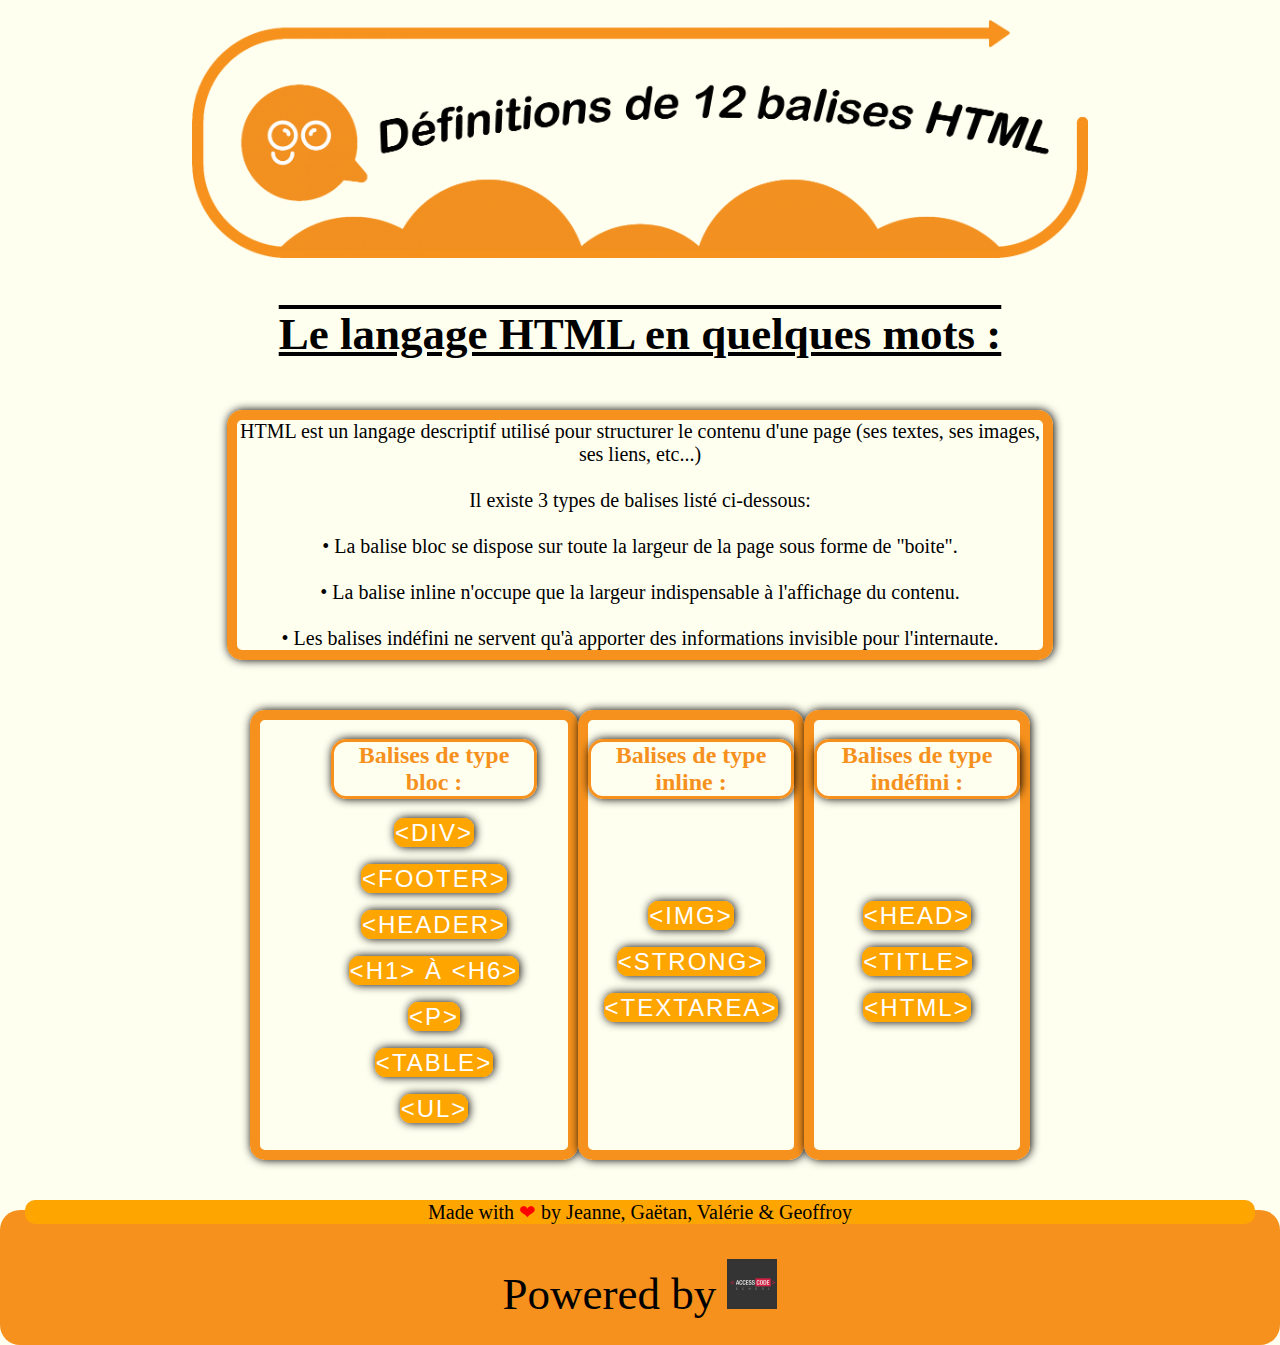
==== index.html @ 4d2b9c12 "Initialisation du projet" ====
<!DOCTYPE html>
	<html lang="fr">
	<head>
		<meta charset="UTF-8">
		<meta name="description" content="Définitions de 12 balises HTML">
		<meta name="keywords" content="Définitions de 12 balises HTML, footer, header, div, textarea, head, title, html, p, ul, table, img et h1 à h6.">
		<link rel="stylesheet" type="text/css" href="index_style.css">
		<link rel="icon" type="image/ico" href="media/favicon.ico" />
		<Title>Définitions de 12 balises HTML</title>
		</head>
		<body>
			<header class="header_index_html">
				<h1 class="hiden_h1">Définitions de 12 balises HTML</h1>
				<img class="banniere_index_html" src="media/banniere.png" width="1920" height="509" alt="Banniere orange indiquant définitions de 12 balises HTML">
			</header>

			<h2 class="title_h2">Le langage HTML en quelques mots :</h2>
			<p class="desc_html">HTML est un langage descriptif utilisé pour structurer le contenu d'une page (ses textes, ses images, ses liens, etc...)
				<br><br>Il existe 3 types de balises listé ci-dessous:
				<br><br>• La balise bloc se dispose sur toute la largeur de la page sous forme de "boite".
				<br><br>• La balise inline n'occupe que la largeur indispensable à l'affichage du contenu.
				<br><br>• Les balises indéfini ne servent qu'à apporter des informations invisible pour l'internaute.</p>
			<!-- Début container parent -->
			<main class="container_block">
				<!-- Début item enfant (item_block) -->
				<section class="item_block">
					<ul>
					<h2 class="title_block" class="button">Balises de type <br>bloc :</h2>
					<center>
					<li style="list-style-type:none"><a href="div.html" class="button">&lt;div&gt;</a></li>
					<br><li style="list-style-type:none"><a href="footer.html" class="button">&lt;footer&gt;</a></li>
					<br><li style="list-style-type:none"><a href="header.html" class="button">&lt;header&gt;</a></li>
					<br><li style="list-style-type:none"><a href="h1ah6.html" class="button">&lt;h1&gt; à &lt;h6&gt;</a></li>
					<br><li style="list-style-type:none"><a href="p.html" class="button">&lt;p&gt;</a></li>
					<br><li style="list-style-type:none"><a href="table.html" class="button">&lt;table&gt;</a></li>
					<br><li style="list-style-type:none"><a href="ul.html" class="button">&lt;ul&gt;</a></li>
					</center>
					</ul>
					
				</section>
				<!-- Fin item enfant (item_block) -->
				<!-- Début item enfant (item_inline) -->
				<section class="item_inline">
					<div>
					<h2 class="title_inline">Balises de type <br>inline :</h2>
						<div class="button_inline">
							<a href="img.html" class="button button_margin">&lt;img&gt;</a>
							<br><br><a href="strong.html" class="button button_margin">&lt;strong&gt;</a>
							<br><br><a href="textarea.html" class="button button_margin">&lt;textarea&gt;</a>
						</div>
					</div>
				</section>
				<!-- Fin item enfant (item_inline) -->
				<!-- Début item enfant (item_indefinite) -->
				<section class="item_indefinite">
					<div>
					<h2 class="title_indefinite">Balises de type indéfini :</h2>
						<div class="button_inline">
							<a href="head.html" class="button button_margin">&lt;head&gt;</a></li>
							<br><br><a href="title.html" class="button button_margin">&lt;title&gt;</a></li>
							<br><br><a href="html.html" class="button button_margin">&lt;html&gt;</a></li>
						</div>
					</div>
				</section>
				<!-- Fin item enfant (item_indefinite) -->
			</main>
			<!-- Fin container parent -->
			<footer>
				<p class="made_with_love">Made with <span class="coeur">❤</span> by <a href="https://jeannet.promo-23.codeur.online/avatar/" target="_blank" class="name_link">Jeanne,</a> <a href="https://emondg.promo-23.codeur.online/avatar/" target="_blank" class="name_link">Gaëtan,</a> <a href="https://valerieh.promo-23.codeur.online/avatarvh/" target="_blank" class="name_link">Valérie</a> & <a href="https://geoffroyc.promo-23.codeur.online/avatar/" target="_blank" class="name_link">Geoffroy</a></p>
				<p class="bottom_link">
				Powered by <a href="http://www.accesscodeschool.fr/" target="_blank"><img class="acs_logo" src="media/acs.jpg" width="400" height="400" alt="Access code school logo"></a>
				</p>
			</footer>



		</body>
	</html>
---- index_style.css ----
html {
	margin: 0;
	padding: 0;
}

body {
	margin: 0;
	padding: 0;
	width: 100%;
	background-color: ivory;
}

.header_index_html {
	margin:0;
	padding:0;
}

.banniere_index_html {
	width: 70%;
	height: 70%;
	display: block;
	margin-left: auto;
	margin-right: auto;
	margin-top: 20px;

}

.hiden_h1 {
	display: none;

}
/* Début flex-box container */
.container_block {
	display: flex;
	height: 450px;
	margin-right: 250px;
	margin-left: 250px;
	justify-content: space-evenly;
}
/* Fin flex-box container */
/* Début flex-box enfant */
.item_block {
	width: 450px;
	border-radius: 15px;
	border: solid;
	border-width: 10px;
	border-color: #f6911d;
	box-shadow: black 1px 0 10px;
}

.title_block {
	text-align: center;
	border: solid;
	color: #f6911d;
	width: 200px;
	margin-right: auto;
	margin-left: auto;
	box-shadow: black 1px 0 10px;
	border-radius: 15px;
}

.item_inline {
	width: 225px;
	border-radius: 15px;
	border: solid;
	border-width: 10px;
	border-color: #f6911d;
	box-shadow: black 1px 0 10px;
}

.title_inline {
	text-align: center;
	border: solid;
	color: #f6911d;
	width: 200px;
	margin-right: auto;
	margin-left: auto;
	box-shadow: black 1px 0 10px;
	border-radius: 15px;

}

.item_indefinite {
	width: 225px;
	border-radius: 15px;
	border: solid;
	border-width: 10px;
	border-color: #f6911d;
	box-shadow: black 1px 0 10px;
}

.title_indefinite {
	text-align: center;
	border: solid;
	color: #f6911d;
	width: 200px;
	margin-right: auto;
	margin-left: auto;
	box-shadow: black 1px 0 10px;
	border-radius: 15px;

}
/* Fin de flex-box enfant */
footer {
	background-color: #f6911d;
	margin: 0;
	margin-top: 50px;
	padding: 25px;

	border-radius: 20px;
}

.bottom_link {
	margin: 0;
	text-align: center;
	font-size: 45px;
}

.made_with_love {
	position: relative;
	text-align: center;
	margin: 0px;
	bottom: 35px;
	background-color: orange;
	border-radius: 10px;
	font-size: 20px;
}

.coeur {
	color: red;
	
}

.acs_logo {
	position: block;
	width: 50px;
	height: 50px;
	text-align: center;
}

.title_h2 {
	text-align: center;
	margin-top: 50px;
	font-size: 45px;
	color: black;
	text-decoration: underline overline;
	
}

.desc_html {
	text-align: center;
	margin-bottom: 50px;
	margin-top: 50px;
	margin-right: auto;
	margin-left: auto;
	border: solid;
	border-width: 10px;
	border-color: #f6911d;
	box-shadow: black 1px 0 10px;
	width: 63%;
	border-radius: 15px;
	font-size: 20px;
	color: black;
}

.name_link {
	text-decoration: none;
	color: black;
}

.name_link:hover {
	color: white;
}


/* Début CSS pour les boutons */

@import url(https://fonts.googleapis.com/css?family=Nunito:300);

.button
{
  text-transform: uppercase;
  text-decoration: none;
  text-align: center;
  letter-spacing: 2px;
  text-align: center;

  font-size: 24px;
  font-family: "Arial", sans-serif;
  font-weight: 300;
  
  width: 220px;
  height:30px;
  margin-top: 50%;
  margin-bottom: 50%;
  

  background: orange;
  border: 1px solid orange;
  border-radius: 10px;
  color: #FFF;
  overflow: hidden;
  box-shadow: black 1px 0 10px;
  
  transition: all 0.5s;
}

.button:hover, .button:active 
{
  text-decoration: none;
  color: #f6911d;
  border-color: #f6911d;
  background: #FFF;
}

.button_inline {
	text-align: center;
	margin-top: 50%;
	margin-bottom: 50%;
}

.button.button_margin {
	margin-top: 50px;

}
/* Fin CSS pour les boutons */
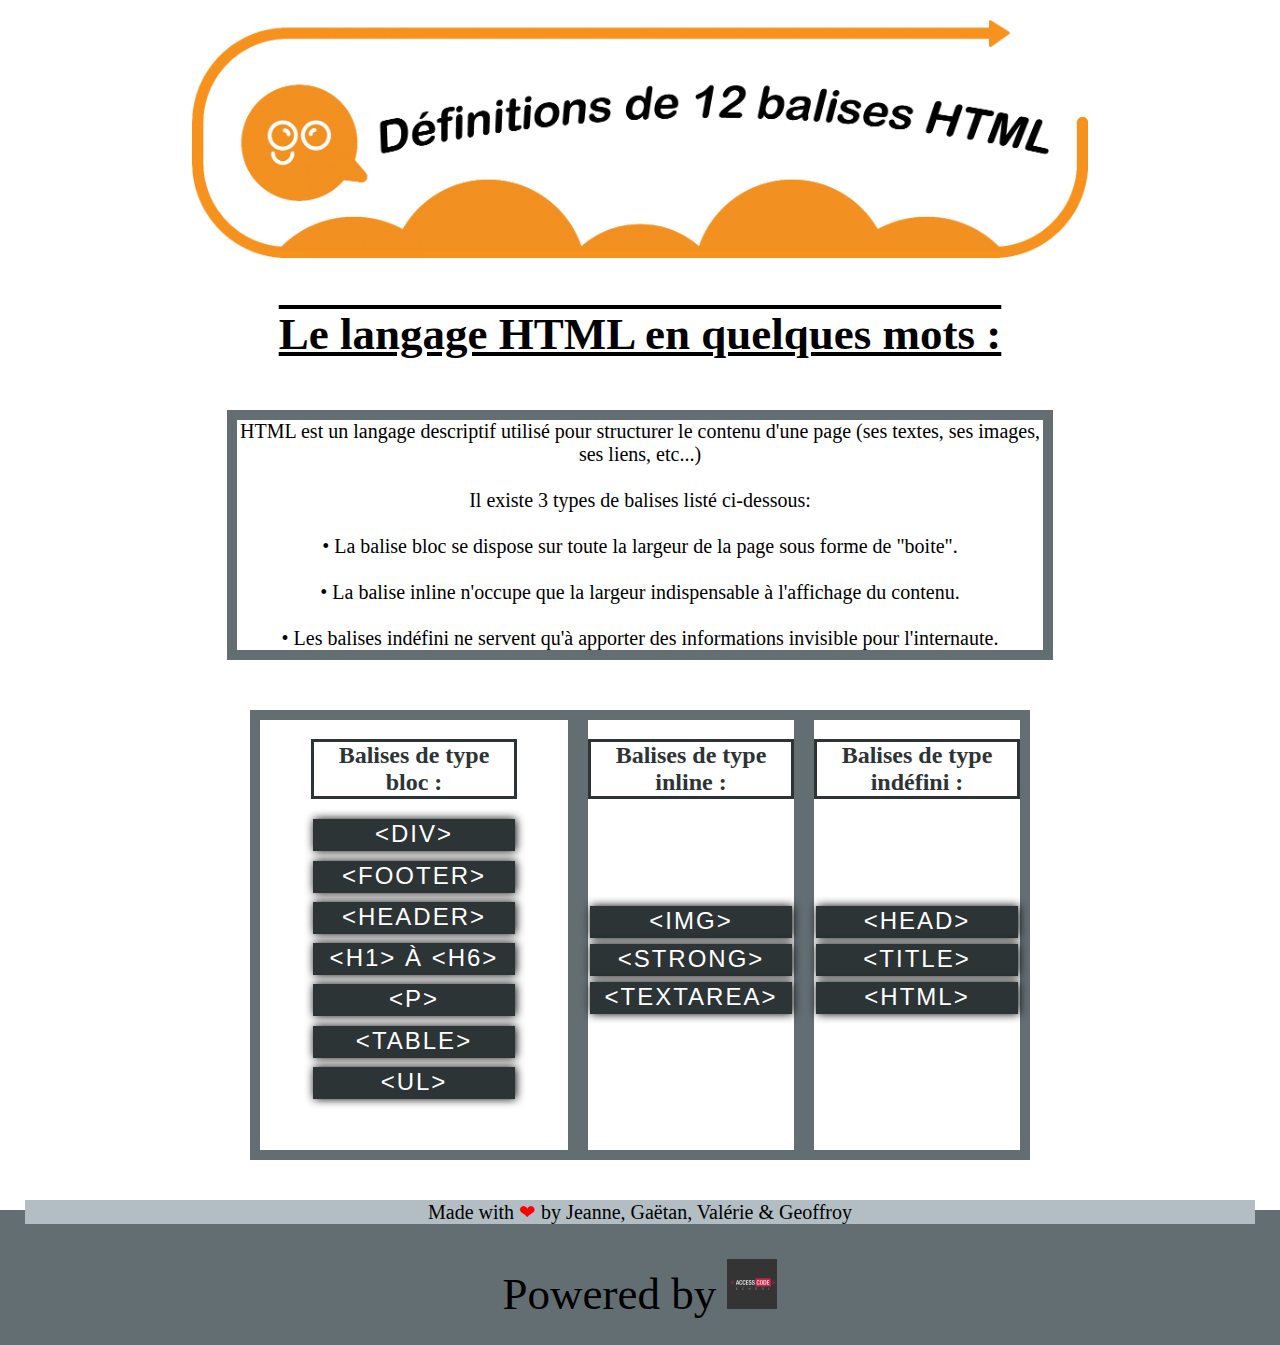
==== commit d32c31e2: "CSS + HTML" ====
--- a/index.html
+++ b/index.html
@@ -26,28 +26,27 @@
 				<section class="item_block">
 					<ul>
 					<h2 class="title_block" class="button">Balises de type <br>bloc :</h2>
-					<center>
 					<li style="list-style-type:none"><a href="div.html" class="button">&lt;div&gt;</a></li>
-					<br><li style="list-style-type:none"><a href="footer.html" class="button">&lt;footer&gt;</a></li>
-					<br><li style="list-style-type:none"><a href="header.html" class="button">&lt;header&gt;</a></li>
-					<br><li style="list-style-type:none"><a href="h1ah6.html" class="button">&lt;h1&gt; à &lt;h6&gt;</a></li>
-					<br><li style="list-style-type:none"><a href="p.html" class="button">&lt;p&gt;</a></li>
-					<br><li style="list-style-type:none"><a href="table.html" class="button">&lt;table&gt;</a></li>
-					<br><li style="list-style-type:none"><a href="ul.html" class="button">&lt;ul&gt;</a></li>
-					</center>
+					<li style="list-style-type:none"><a href="footer.html" class="button">&lt;footer&gt;</a></li>
+					<li style="list-style-type:none"><a href="header.html" class="button">&lt;header&gt;</a></li>
+					<li style="list-style-type:none"><a href="h1ah6.html" class="button">&lt;h1&gt; à &lt;h6&gt;</a></li>
+					<li style="list-style-type:none"><a href="p.html" class="button">&lt;p&gt;</a></li>
+					<li style="list-style-type:none"><a href="table.html" class="button">&lt;table&gt;</a></li>
+					<li style="list-style-type:none"><a href="ul.html" class="button">&lt;ul&gt;</a></li>
 					</ul>
 					
 				</section>
 				<!-- Fin item enfant (item_block) -->
 				<!-- Début item enfant (item_inline) -->
 				<section class="item_inline">
-					<div>
+						<div>
 					<h2 class="title_inline">Balises de type <br>inline :</h2>
-						<div class="button_inline">
-							<a href="img.html" class="button button_margin">&lt;img&gt;</a>
-							<br><br><a href="strong.html" class="button button_margin">&lt;strong&gt;</a>
-							<br><br><a href="textarea.html" class="button button_margin">&lt;textarea&gt;</a>
-						</div>
+						<ul class="button_inline center">
+							<li style="list-style-type:none"><a href="img.html" class="button button_margin">&lt;img&gt;</a></li>
+							<li style="list-style-type:none"><a href="strong.html" class="button">&lt;strong&gt;</a></li>
+							<li style="list-style-type:none"><a href="textarea.html" class="button">&lt;textarea&gt;</a></li>
+						
+						</ul>
 					</div>
 				</section>
 				<!-- Fin item enfant (item_inline) -->
@@ -55,11 +54,11 @@
 				<section class="item_indefinite">
 					<div>
 					<h2 class="title_indefinite">Balises de type indéfini :</h2>
-						<div class="button_inline">
-							<a href="head.html" class="button button_margin">&lt;head&gt;</a></li>
-							<br><br><a href="title.html" class="button button_margin">&lt;title&gt;</a></li>
-							<br><br><a href="html.html" class="button button_margin">&lt;html&gt;</a></li>
-						</div>
+						<ul class="button_inline center">
+							<li style="list-style-type:none"><a href="head.html" class="button button_margin">&lt;head&gt;</a></li>
+							<li style="list-style-type:none"><a href="title.html" class="button button_margin">&lt;title&gt;</a></li>
+							<li style="list-style-type:none"><a href="html.html" class="button button_margin">&lt;html&gt;</a></li>
+						</ul>
 					</div>
 				</section>
 				<!-- Fin item enfant (item_indefinite) -->
--- a/index_style.css
+++ b/index_style.css
@@ -7,7 +7,6 @@
 	margin: 0;
 	padding: 0;
 	width: 100%;
-	background-color: ivory;
 }
 
 .header_index_html {
@@ -41,73 +40,59 @@
 /* Début flex-box enfant */
 .item_block {
 	width: 450px;
-	border-radius: 15px;
-	border: solid;
-	border-width: 10px;
-	border-color: #f6911d;
-	box-shadow: black 1px 0 10px;
+	border: solid;
+	border-width: 10px;
+	border-color: #636e72;
 }
 
 .title_block {
 	text-align: center;
 	border: solid;
-	color: #f6911d;
+	color: #2d3436;
 	width: 200px;
 	margin-right: auto;
 	margin-left: auto;
-	box-shadow: black 1px 0 10px;
-	border-radius: 15px;
 }
 
 .item_inline {
 	width: 225px;
-	border-radius: 15px;
-	border: solid;
-	border-width: 10px;
-	border-color: #f6911d;
-	box-shadow: black 1px 0 10px;
+	border: solid;
+	border-width: 10px;
+	border-color: #636e72;
 }
 
 .title_inline {
 	text-align: center;
 	border: solid;
-	color: #f6911d;
+	color: #2d3436;
 	width: 200px;
 	margin-right: auto;
 	margin-left: auto;
-	box-shadow: black 1px 0 10px;
-	border-radius: 15px;
 
 }
 
 .item_indefinite {
 	width: 225px;
-	border-radius: 15px;
-	border: solid;
-	border-width: 10px;
-	border-color: #f6911d;
-	box-shadow: black 1px 0 10px;
+	border: solid;
+	border-width: 10px;
+	border-color: #636e72;
 }
 
 .title_indefinite {
 	text-align: center;
 	border: solid;
-	color: #f6911d;
+	color: #2d3436;
 	width: 200px;
 	margin-right: auto;
 	margin-left: auto;
-	box-shadow: black 1px 0 10px;
-	border-radius: 15px;
 
 }
 /* Fin de flex-box enfant */
 footer {
-	background-color: #f6911d;
+	background-color: #636e72;
 	margin: 0;
 	margin-top: 50px;
 	padding: 25px;
-
-	border-radius: 20px;
 }
 
 .bottom_link {
@@ -121,8 +106,7 @@
 	text-align: center;
 	margin: 0px;
 	bottom: 35px;
-	background-color: orange;
-	border-radius: 10px;
+	background-color: #b2bec3;
 	font-size: 20px;
 }
 
@@ -155,10 +139,8 @@
 	margin-left: auto;
 	border: solid;
 	border-width: 10px;
-	border-color: #f6911d;
-	box-shadow: black 1px 0 10px;
+	border-color: #636e72;
 	width: 63%;
-	border-radius: 15px;
 	font-size: 20px;
 	color: black;
 }
@@ -189,38 +171,42 @@
   font-family: "Arial", sans-serif;
   font-weight: 300;
   
-  width: 220px;
   height:30px;
-  margin-top: 50%;
-  margin-bottom: 50%;
   
 
-  background: orange;
-  border: 1px solid orange;
-  border-radius: 10px;
+  background: #2d3436;
+  border: 1px solid #2d3436;
   color: #FFF;
   overflow: hidden;
   box-shadow: black 1px 0 10px;
   
   transition: all 0.5s;
+  display: block;
+  width: 200px;
+  margin: auto;
 }
 
 .button:hover, .button:active 
 {
   text-decoration: none;
-  color: #f6911d;
-  border-color: #f6911d;
+  color: #2d3436;
+  border-color: #2d3436;
   background: #FFF;
 }
 
 .button_inline {
 	text-align: center;
-	margin-top: 50%;
-	margin-bottom: 50%;
-}
-
-.button.button_margin {
-	margin-top: 50px;
-
+}
+
+ul {
+	padding: 0;
+}
+
+li {
+	margin-top: 3%;
+}
+
+.center {
+	padding-top: 39%;
 }
 /* Fin CSS pour les boutons */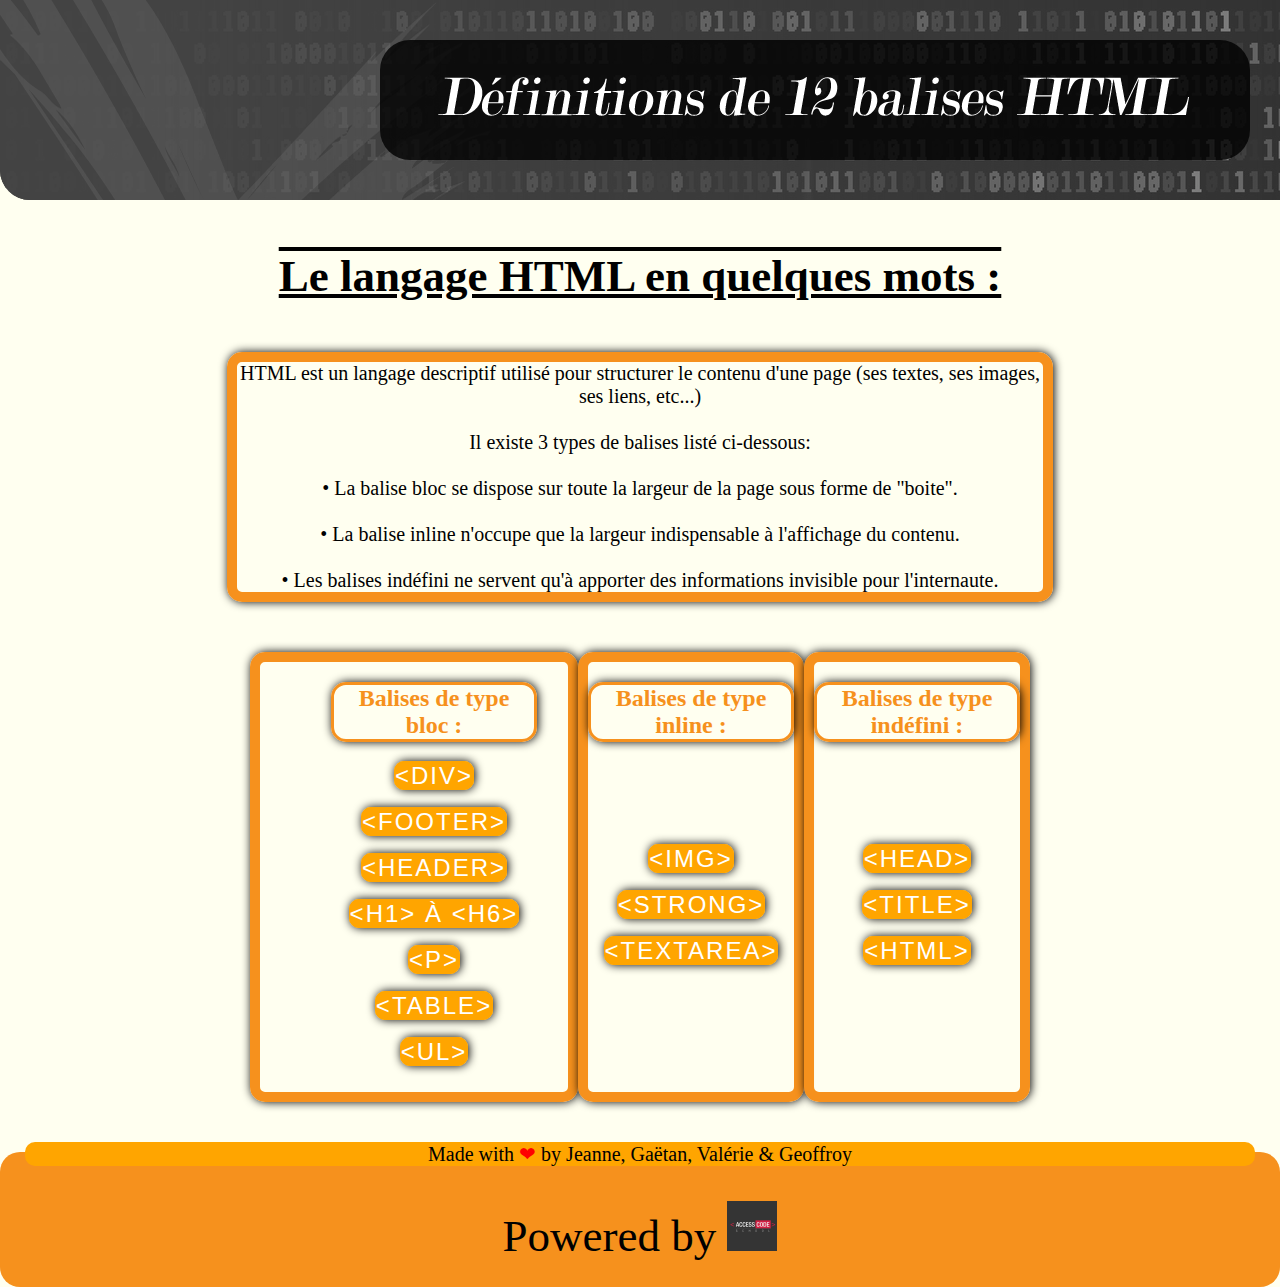
==== commit 32fa3b0b: "modification banniere" ====
--- a/index.html
+++ b/index.html
@@ -9,11 +9,15 @@
 		<Title>Définitions de 12 balises HTML</title>
 		</head>
 		<body>
-			<header class="header_index_html">
-				<h1 class="hiden_h1">Définitions de 12 balises HTML</h1>
-				<img class="banniere_index_html" src="media/banniere.png" width="1920" height="509" alt="Banniere orange indiquant définitions de 12 balises HTML">
+			<div class="background_body"></div>
+			<header class="header_index_html">	
 			</header>
 
+			<div class="background">
+				<div class="banniere">
+					<div class="text_banner1"></div>
+				</div>
+			</div>
 			<h2 class="title_h2">Le langage HTML en quelques mots :</h2>
 			<p class="desc_html">HTML est un langage descriptif utilisé pour structurer le contenu d'une page (ses textes, ses images, ses liens, etc...)
 				<br><br>Il existe 3 types de balises listé ci-dessous:
@@ -26,27 +30,28 @@
 				<section class="item_block">
 					<ul>
 					<h2 class="title_block" class="button">Balises de type <br>bloc :</h2>
+					<center>
 					<li style="list-style-type:none"><a href="div.html" class="button">&lt;div&gt;</a></li>
-					<li style="list-style-type:none"><a href="footer.html" class="button">&lt;footer&gt;</a></li>
-					<li style="list-style-type:none"><a href="header.html" class="button">&lt;header&gt;</a></li>
-					<li style="list-style-type:none"><a href="h1ah6.html" class="button">&lt;h1&gt; à &lt;h6&gt;</a></li>
-					<li style="list-style-type:none"><a href="p.html" class="button">&lt;p&gt;</a></li>
-					<li style="list-style-type:none"><a href="table.html" class="button">&lt;table&gt;</a></li>
-					<li style="list-style-type:none"><a href="ul.html" class="button">&lt;ul&gt;</a></li>
+					<br><li style="list-style-type:none"><a href="footer.html" class="button">&lt;footer&gt;</a></li>
+					<br><li style="list-style-type:none"><a href="header.html" class="button">&lt;header&gt;</a></li>
+					<br><li style="list-style-type:none"><a href="h1ah6.html" class="button">&lt;h1&gt; à &lt;h6&gt;</a></li>
+					<br><li style="list-style-type:none"><a href="p.html" class="button">&lt;p&gt;</a></li>
+					<br><li style="list-style-type:none"><a href="table.html" class="button">&lt;table&gt;</a></li>
+					<br><li style="list-style-type:none"><a href="ul.html" class="button">&lt;ul&gt;</a></li>
+					</center>
 					</ul>
 					
 				</section>
 				<!-- Fin item enfant (item_block) -->
 				<!-- Début item enfant (item_inline) -->
 				<section class="item_inline">
-						<div>
+					<div>
 					<h2 class="title_inline">Balises de type <br>inline :</h2>
-						<ul class="button_inline center">
-							<li style="list-style-type:none"><a href="img.html" class="button button_margin">&lt;img&gt;</a></li>
-							<li style="list-style-type:none"><a href="strong.html" class="button">&lt;strong&gt;</a></li>
-							<li style="list-style-type:none"><a href="textarea.html" class="button">&lt;textarea&gt;</a></li>
-						
-						</ul>
+						<div class="button_inline">
+							<a href="img.html" class="button button_margin">&lt;img&gt;</a>
+							<br><br><a href="strong.html" class="button button_margin">&lt;strong&gt;</a>
+							<br><br><a href="textarea.html" class="button button_margin">&lt;textarea&gt;</a>
+						</div>
 					</div>
 				</section>
 				<!-- Fin item enfant (item_inline) -->
@@ -54,11 +59,11 @@
 				<section class="item_indefinite">
 					<div>
 					<h2 class="title_indefinite">Balises de type indéfini :</h2>
-						<ul class="button_inline center">
-							<li style="list-style-type:none"><a href="head.html" class="button button_margin">&lt;head&gt;</a></li>
-							<li style="list-style-type:none"><a href="title.html" class="button button_margin">&lt;title&gt;</a></li>
-							<li style="list-style-type:none"><a href="html.html" class="button button_margin">&lt;html&gt;</a></li>
-						</ul>
+						<div class="button_inline">
+							<a href="head.html" class="button button_margin">&lt;head&gt;</a></li>
+							<br><br><a href="title.html" class="button button_margin">&lt;title&gt;</a></li>
+							<br><br><a href="html.html" class="button button_margin">&lt;html&gt;</a></li>
+						</div>
 					</div>
 				</section>
 				<!-- Fin item enfant (item_indefinite) -->
--- a/index_style.css
+++ b/index_style.css
@@ -7,6 +7,7 @@
 	margin: 0;
 	padding: 0;
 	width: 100%;
+	background-color: ivory;
 }
 
 .header_index_html {
@@ -14,14 +15,34 @@
 	padding:0;
 }
 
-.banniere_index_html {
-	width: 70%;
-	height: 70%;
-	display: block;
-	margin-left: auto;
-	margin-right: auto;
-	margin-top: 20px;
-
+/* banniere_background */
+.background{
+	background-image: url(media/background_1.png);
+	border-radius: 0px 0px 30px 30px;
+	display: flex;
+	background-repeat: no-repeat;
+	height: 200px;
+	width: 1580px;
+}
+/* banniere */
+.banniere{
+	background-image: url(media/banner_1.png);
+	display: flex;
+	background-repeat: no-repeat;
+	height: 200px;
+	width: 1580px;
+	border-radius: 0px 0px 30px 30px;
+}
+.text_banner1{
+	background-image: url(media/text_banner3.png);
+	background-color: rgb(0, 0, 0,.8);
+	display: flex;
+	background-repeat: no-repeat;
+	height: 120px;
+	width: 870px;
+	margin-left: 380px;
+	margin-top: 40px;
+	border-radius: 30px 30px 30px 30px;
 }
 
 .hiden_h1 {
@@ -40,59 +61,73 @@
 /* Début flex-box enfant */
 .item_block {
 	width: 450px;
-	border: solid;
-	border-width: 10px;
-	border-color: #636e72;
+	border-radius: 15px;
+	border: solid;
+	border-width: 10px;
+	border-color: #f6911d;
+	box-shadow: black 1px 0 10px;
 }
 
 .title_block {
 	text-align: center;
 	border: solid;
-	color: #2d3436;
+	color: #f6911d;
 	width: 200px;
 	margin-right: auto;
 	margin-left: auto;
+	box-shadow: black 1px 0 10px;
+	border-radius: 15px;
 }
 
 .item_inline {
 	width: 225px;
-	border: solid;
-	border-width: 10px;
-	border-color: #636e72;
+	border-radius: 15px;
+	border: solid;
+	border-width: 10px;
+	border-color: #f6911d;
+	box-shadow: black 1px 0 10px;
 }
 
 .title_inline {
 	text-align: center;
 	border: solid;
-	color: #2d3436;
+	color: #f6911d;
 	width: 200px;
 	margin-right: auto;
 	margin-left: auto;
+	box-shadow: black 1px 0 10px;
+	border-radius: 15px;
 
 }
 
 .item_indefinite {
 	width: 225px;
-	border: solid;
-	border-width: 10px;
-	border-color: #636e72;
+	border-radius: 15px;
+	border: solid;
+	border-width: 10px;
+	border-color: #f6911d;
+	box-shadow: black 1px 0 10px;
 }
 
 .title_indefinite {
 	text-align: center;
 	border: solid;
-	color: #2d3436;
+	color: #f6911d;
 	width: 200px;
 	margin-right: auto;
 	margin-left: auto;
+	box-shadow: black 1px 0 10px;
+	border-radius: 15px;
 
 }
 /* Fin de flex-box enfant */
 footer {
-	background-color: #636e72;
+	background-color: #f6911d;
 	margin: 0;
 	margin-top: 50px;
 	padding: 25px;
+
+	border-radius: 20px;
 }
 
 .bottom_link {
@@ -106,7 +141,8 @@
 	text-align: center;
 	margin: 0px;
 	bottom: 35px;
-	background-color: #b2bec3;
+	background-color: orange;
+	border-radius: 10px;
 	font-size: 20px;
 }
 
@@ -139,8 +175,10 @@
 	margin-left: auto;
 	border: solid;
 	border-width: 10px;
-	border-color: #636e72;
+	border-color: #f6911d;
+	box-shadow: black 1px 0 10px;
 	width: 63%;
+	border-radius: 15px;
 	font-size: 20px;
 	color: black;
 }
@@ -171,42 +209,43 @@
   font-family: "Arial", sans-serif;
   font-weight: 300;
   
+  width: 220px;
   height:30px;
+  margin-top: 50%;
+  margin-bottom: 50%;
   
 
-  background: #2d3436;
-  border: 1px solid #2d3436;
+  background: orange;
+  border: 1px solid orange;
+  border-radius: 10px;
   color: #FFF;
   overflow: hidden;
   box-shadow: black 1px 0 10px;
   
   transition: all 0.5s;
-  display: block;
-  width: 200px;
-  margin: auto;
 }
 
 .button:hover, .button:active 
 {
   text-decoration: none;
-  color: #2d3436;
-  border-color: #2d3436;
+  color: #f6911d;
+  border-color: #f6911d;
   background: #FFF;
 }
 
 .button_inline {
 	text-align: center;
-}
-
-ul {
-	padding: 0;
-}
-
-li {
-	margin-top: 3%;
-}
-
-.center {
-	padding-top: 39%;
-}
-/* Fin CSS pour les boutons */+	margin-top: 50%;
+	margin-bottom: 50%;
+}
+
+.button.button_margin {
+	margin-top: 50px;
+
+}
+/* Fin CSS pour les boutons */
+/* background de la page */
+.background_body{
+	background-image: url(media/background_body.jpg);
+	background-repeat: no-repeat;
+}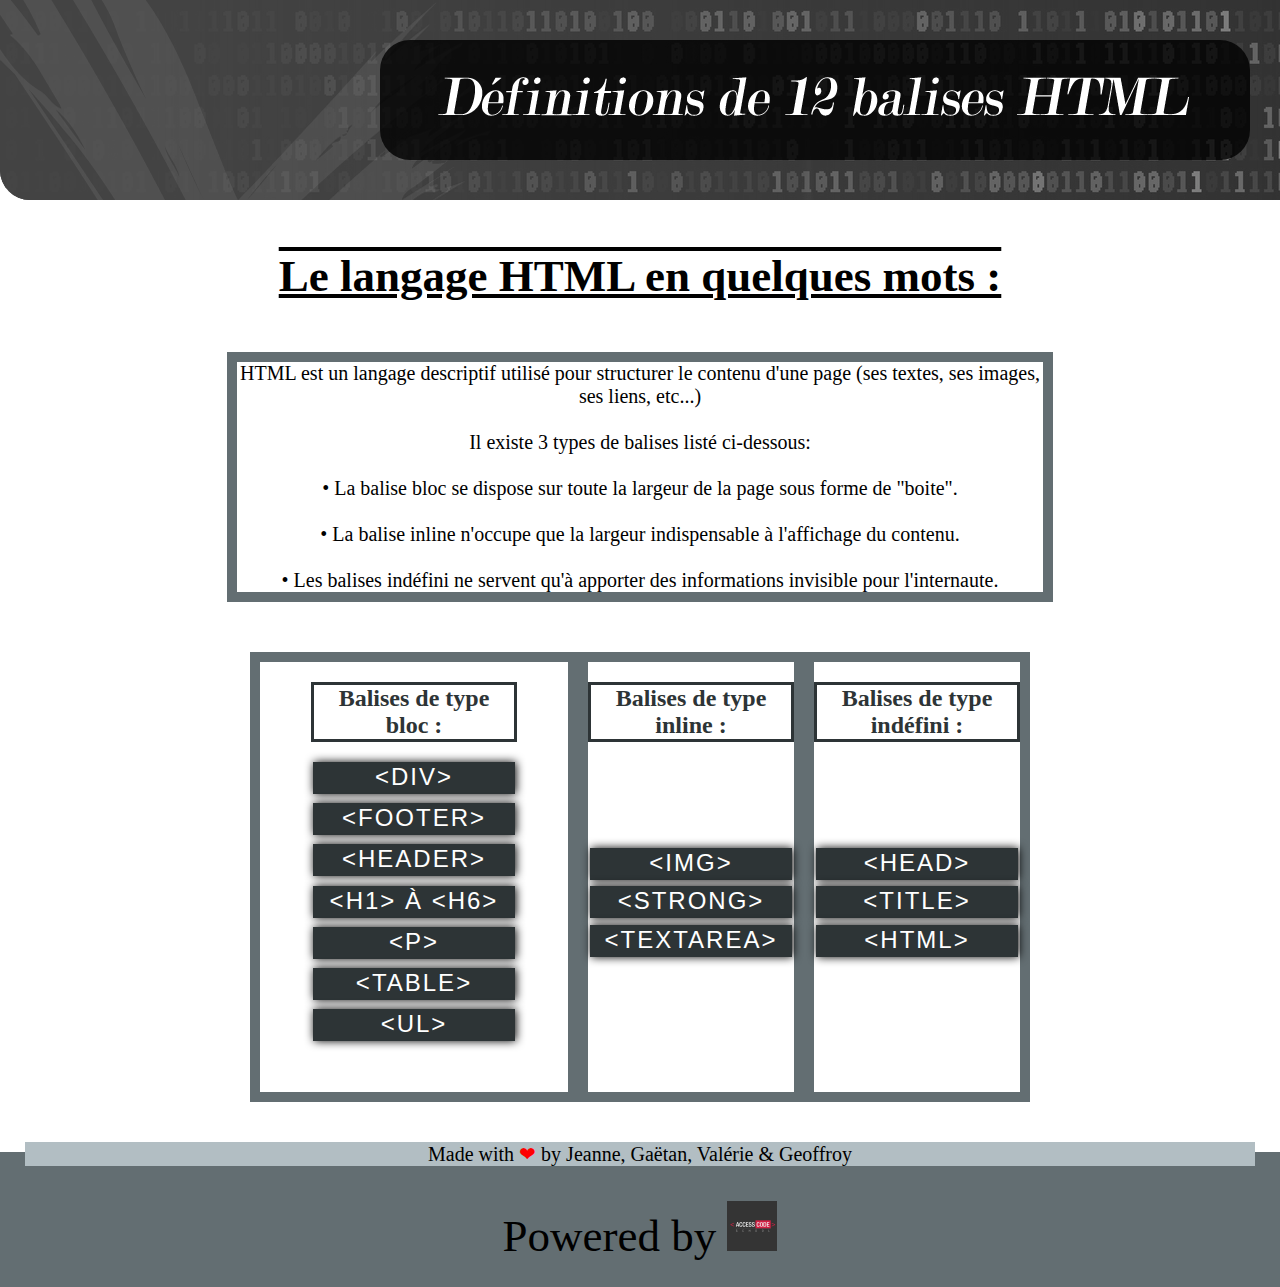
==== commit ded979c9: "Merge remote-tracking branch 'origin/master'" ====
--- a/index.html
+++ b/index.html
@@ -30,28 +30,27 @@
 				<section class="item_block">
 					<ul>
 					<h2 class="title_block" class="button">Balises de type <br>bloc :</h2>
-					<center>
-					<li style="list-style-type:none"><a href="div.html" class="button">&lt;div&gt;</a></li>
-					<br><li style="list-style-type:none"><a href="footer.html" class="button">&lt;footer&gt;</a></li>
-					<br><li style="list-style-type:none"><a href="header.html" class="button">&lt;header&gt;</a></li>
-					<br><li style="list-style-type:none"><a href="h1ah6.html" class="button">&lt;h1&gt; à &lt;h6&gt;</a></li>
-					<br><li style="list-style-type:none"><a href="p.html" class="button">&lt;p&gt;</a></li>
-					<br><li style="list-style-type:none"><a href="table.html" class="button">&lt;table&gt;</a></li>
-					<br><li style="list-style-type:none"><a href="ul.html" class="button">&lt;ul&gt;</a></li>
-					</center>
+					<li style="list-style-type:none"><a href="div.php" class="button">&lt;div&gt;</a></li>
+					<li style="list-style-type:none"><a href="footer.php" class="button">&lt;footer&gt;</a></li>
+					<li style="list-style-type:none"><a href="header.php" class="button">&lt;header&gt;</a></li>
+					<li style="list-style-type:none"><a href="h1ah6.php" class="button">&lt;h1&gt; à &lt;h6&gt;</a></li>
+					<li style="list-style-type:none"><a href="p.php" class="button">&lt;p&gt;</a></li>
+					<li style="list-style-type:none"><a href="table.php" class="button">&lt;table&gt;</a></li>
+					<li style="list-style-type:none"><a href="ul.php" class="button">&lt;ul&gt;</a></li>
 					</ul>
 					
 				</section>
 				<!-- Fin item enfant (item_block) -->
 				<!-- Début item enfant (item_inline) -->
 				<section class="item_inline">
-					<div>
+						<div>
 					<h2 class="title_inline">Balises de type <br>inline :</h2>
-						<div class="button_inline">
-							<a href="img.html" class="button button_margin">&lt;img&gt;</a>
-							<br><br><a href="strong.html" class="button button_margin">&lt;strong&gt;</a>
-							<br><br><a href="textarea.html" class="button button_margin">&lt;textarea&gt;</a>
-						</div>
+						<ul class="button_inline center">
+							<li style="list-style-type:none"><a href="img.php" class="button button_margin">&lt;img&gt;</a></li>
+							<li style="list-style-type:none"><a href="strong.php" class="button">&lt;strong&gt;</a></li>
+							<li style="list-style-type:none"><a href="textarea.php" class="button">&lt;textarea&gt;</a></li>
+						
+						</ul>
 					</div>
 				</section>
 				<!-- Fin item enfant (item_inline) -->
@@ -59,11 +58,11 @@
 				<section class="item_indefinite">
 					<div>
 					<h2 class="title_indefinite">Balises de type indéfini :</h2>
-						<div class="button_inline">
-							<a href="head.html" class="button button_margin">&lt;head&gt;</a></li>
-							<br><br><a href="title.html" class="button button_margin">&lt;title&gt;</a></li>
-							<br><br><a href="html.html" class="button button_margin">&lt;html&gt;</a></li>
-						</div>
+						<ul class="button_inline center">
+							<li style="list-style-type:none"><a href="head.php" class="button button_margin">&lt;head&gt;</a></li>
+							<li style="list-style-type:none"><a href="title.php" class="button button_margin">&lt;title&gt;</a></li>
+							<li style="list-style-type:none"><a href="html.php" class="button button_margin">&lt;html&gt;</a></li>
+						</ul>
 					</div>
 				</section>
 				<!-- Fin item enfant (item_indefinite) -->
--- a/index_style.css
+++ b/index_style.css
@@ -7,7 +7,6 @@
 	margin: 0;
 	padding: 0;
 	width: 100%;
-	background-color: ivory;
 }
 
 .header_index_html {
@@ -61,73 +60,59 @@
 /* Début flex-box enfant */
 .item_block {
 	width: 450px;
-	border-radius: 15px;
-	border: solid;
-	border-width: 10px;
-	border-color: #f6911d;
-	box-shadow: black 1px 0 10px;
+	border: solid;
+	border-width: 10px;
+	border-color: #636e72;
 }
 
 .title_block {
 	text-align: center;
 	border: solid;
-	color: #f6911d;
+	color: #2d3436;
 	width: 200px;
 	margin-right: auto;
 	margin-left: auto;
-	box-shadow: black 1px 0 10px;
-	border-radius: 15px;
 }
 
 .item_inline {
 	width: 225px;
-	border-radius: 15px;
-	border: solid;
-	border-width: 10px;
-	border-color: #f6911d;
-	box-shadow: black 1px 0 10px;
+	border: solid;
+	border-width: 10px;
+	border-color: #636e72;
 }
 
 .title_inline {
 	text-align: center;
 	border: solid;
-	color: #f6911d;
+	color: #2d3436;
 	width: 200px;
 	margin-right: auto;
 	margin-left: auto;
-	box-shadow: black 1px 0 10px;
-	border-radius: 15px;
 
 }
 
 .item_indefinite {
 	width: 225px;
-	border-radius: 15px;
-	border: solid;
-	border-width: 10px;
-	border-color: #f6911d;
-	box-shadow: black 1px 0 10px;
+	border: solid;
+	border-width: 10px;
+	border-color: #636e72;
 }
 
 .title_indefinite {
 	text-align: center;
 	border: solid;
-	color: #f6911d;
+	color: #2d3436;
 	width: 200px;
 	margin-right: auto;
 	margin-left: auto;
-	box-shadow: black 1px 0 10px;
-	border-radius: 15px;
 
 }
 /* Fin de flex-box enfant */
 footer {
-	background-color: #f6911d;
+	background-color: #636e72;
 	margin: 0;
 	margin-top: 50px;
 	padding: 25px;
-
-	border-radius: 20px;
 }
 
 .bottom_link {
@@ -141,8 +126,7 @@
 	text-align: center;
 	margin: 0px;
 	bottom: 35px;
-	background-color: orange;
-	border-radius: 10px;
+	background-color: #b2bec3;
 	font-size: 20px;
 }
 
@@ -175,10 +159,8 @@
 	margin-left: auto;
 	border: solid;
 	border-width: 10px;
-	border-color: #f6911d;
-	box-shadow: black 1px 0 10px;
+	border-color: #636e72;
 	width: 63%;
-	border-radius: 15px;
 	font-size: 20px;
 	color: black;
 }
@@ -209,39 +191,43 @@
   font-family: "Arial", sans-serif;
   font-weight: 300;
   
-  width: 220px;
   height:30px;
-  margin-top: 50%;
-  margin-bottom: 50%;
   
 
-  background: orange;
-  border: 1px solid orange;
-  border-radius: 10px;
+  background: #2d3436;
+  border: 1px solid #2d3436;
   color: #FFF;
   overflow: hidden;
   box-shadow: black 1px 0 10px;
   
   transition: all 0.5s;
+  display: block;
+  width: 200px;
+  margin: auto;
 }
 
 .button:hover, .button:active 
 {
   text-decoration: none;
-  color: #f6911d;
-  border-color: #f6911d;
+  color: #2d3436;
+  border-color: #2d3436;
   background: #FFF;
 }
 
 .button_inline {
 	text-align: center;
-	margin-top: 50%;
-	margin-bottom: 50%;
-}
-
-.button.button_margin {
-	margin-top: 50px;
-
+}
+
+ul {
+	padding: 0;
+}
+
+li {
+	margin-top: 3%;
+}
+
+.center {
+	padding-top: 39%;
 }
 /* Fin CSS pour les boutons */
 /* background de la page */
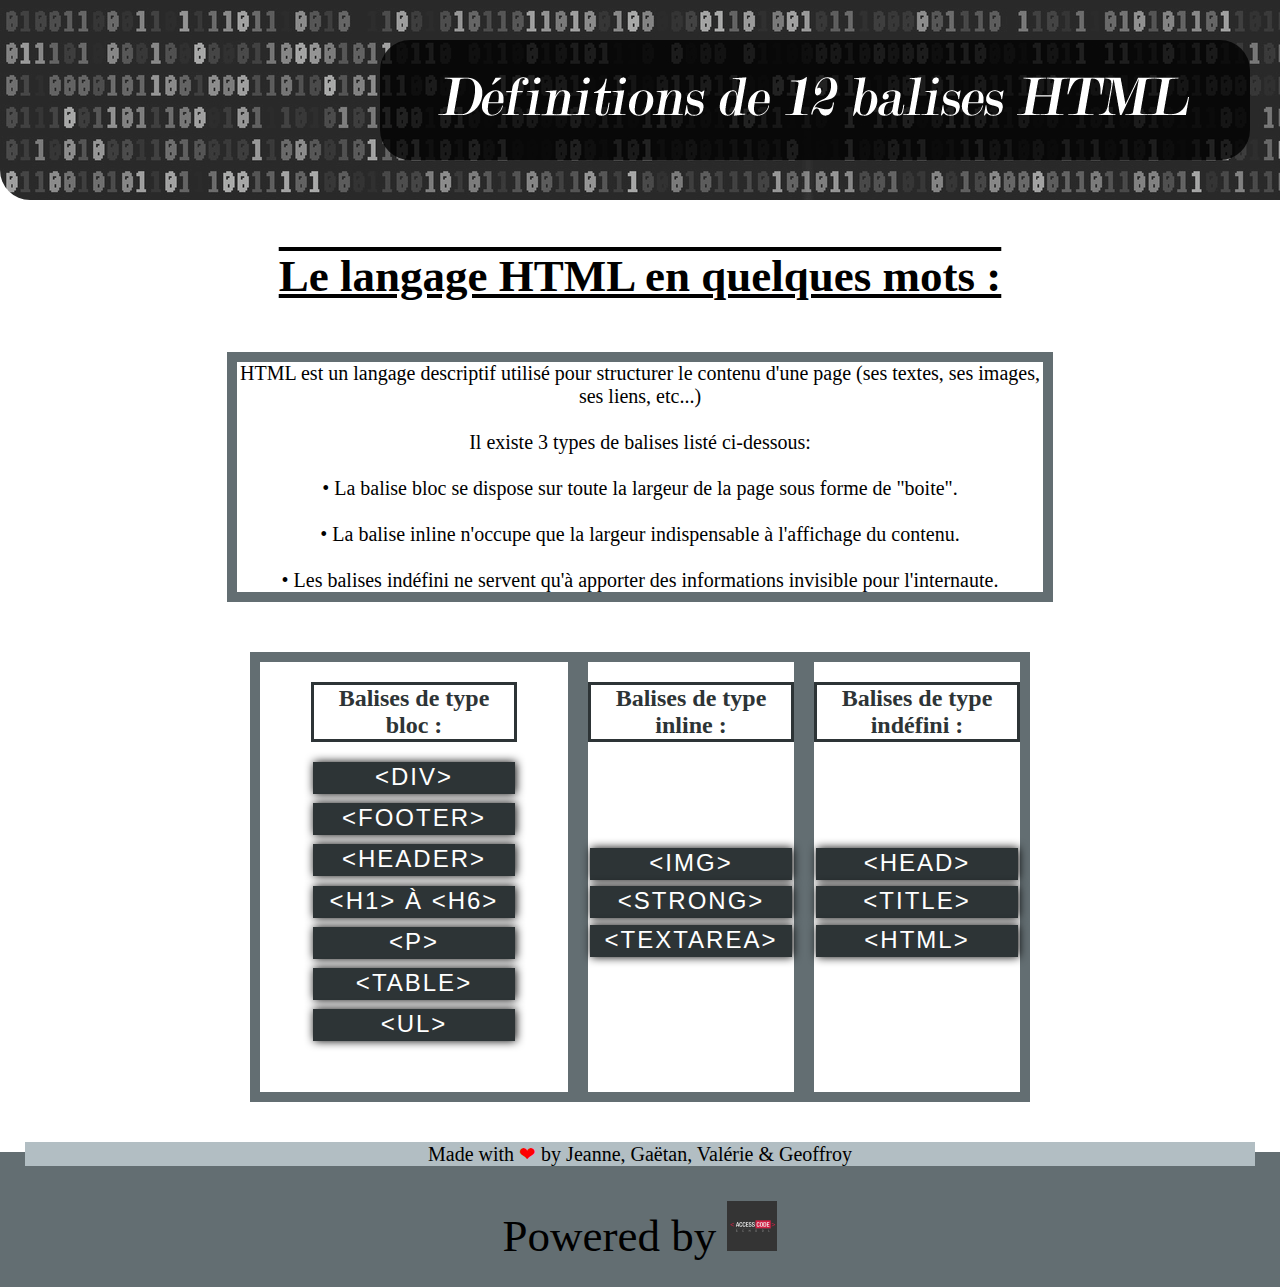
==== commit 4f5cffb7: "application banniere aux 2 css" ====
--- a/index.html
+++ b/index.html
@@ -14,8 +14,8 @@
 			</header>
 
 			<div class="background">
-				<div class="banniere">
-					<div class="text_banner1"></div>
+				<div class="banner">
+					<div class="text_banner"></div>
 				</div>
 			</div>
 			<h2 class="title_h2">Le langage HTML en quelques mots :</h2>
--- a/index_style.css
+++ b/index_style.css
@@ -16,7 +16,7 @@
 
 /* banniere_background */
 .background{
-	background-image: url(media/background_1.png);
+	background-image: url(media/background.png);
 	border-radius: 0px 0px 30px 30px;
 	display: flex;
 	background-repeat: no-repeat;
@@ -25,15 +25,15 @@
 }
 /* banniere */
 .banniere{
-	background-image: url(media/banner_1.png);
+	background-image: url(media/banner.png);
 	display: flex;
 	background-repeat: no-repeat;
 	height: 200px;
 	width: 1580px;
 	border-radius: 0px 0px 30px 30px;
 }
-.text_banner1{
-	background-image: url(media/text_banner3.png);
+.text_banner{
+	background-image: url(media/text_banner.png);
 	background-color: rgb(0, 0, 0,.8);
 	display: flex;
 	background-repeat: no-repeat;
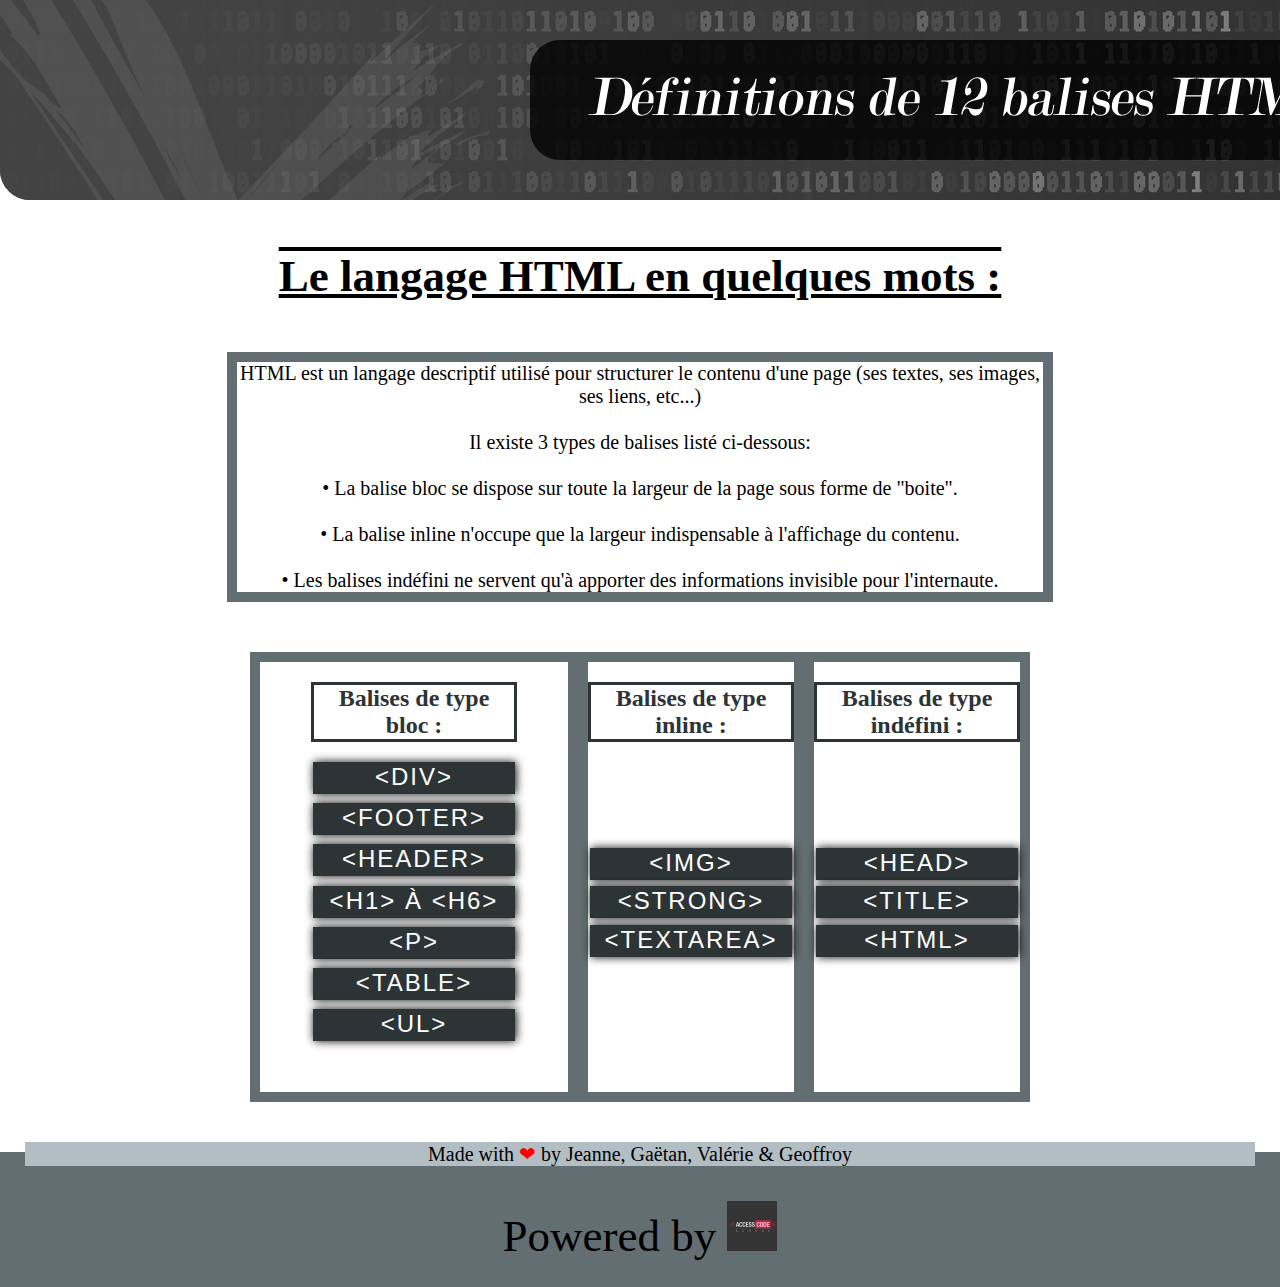
==== commit d36ea8d1: "Modif banniere" ====
--- a/index.html
+++ b/index.html
@@ -14,7 +14,7 @@
 			</header>
 
 			<div class="background">
-				<div class="banner">
+				<div class="banniere">
 					<div class="text_banner"></div>
 				</div>
 			</div>
--- a/index_style.css
+++ b/index_style.css
@@ -21,7 +21,7 @@
 	display: flex;
 	background-repeat: no-repeat;
 	height: 200px;
-	width: 1580px;
+	width: 1900px;
 }
 /* banniere */
 .banniere{
@@ -39,7 +39,7 @@
 	background-repeat: no-repeat;
 	height: 120px;
 	width: 870px;
-	margin-left: 380px;
+	margin-left: 530px;
 	margin-top: 40px;
 	border-radius: 30px 30px 30px 30px;
 }
